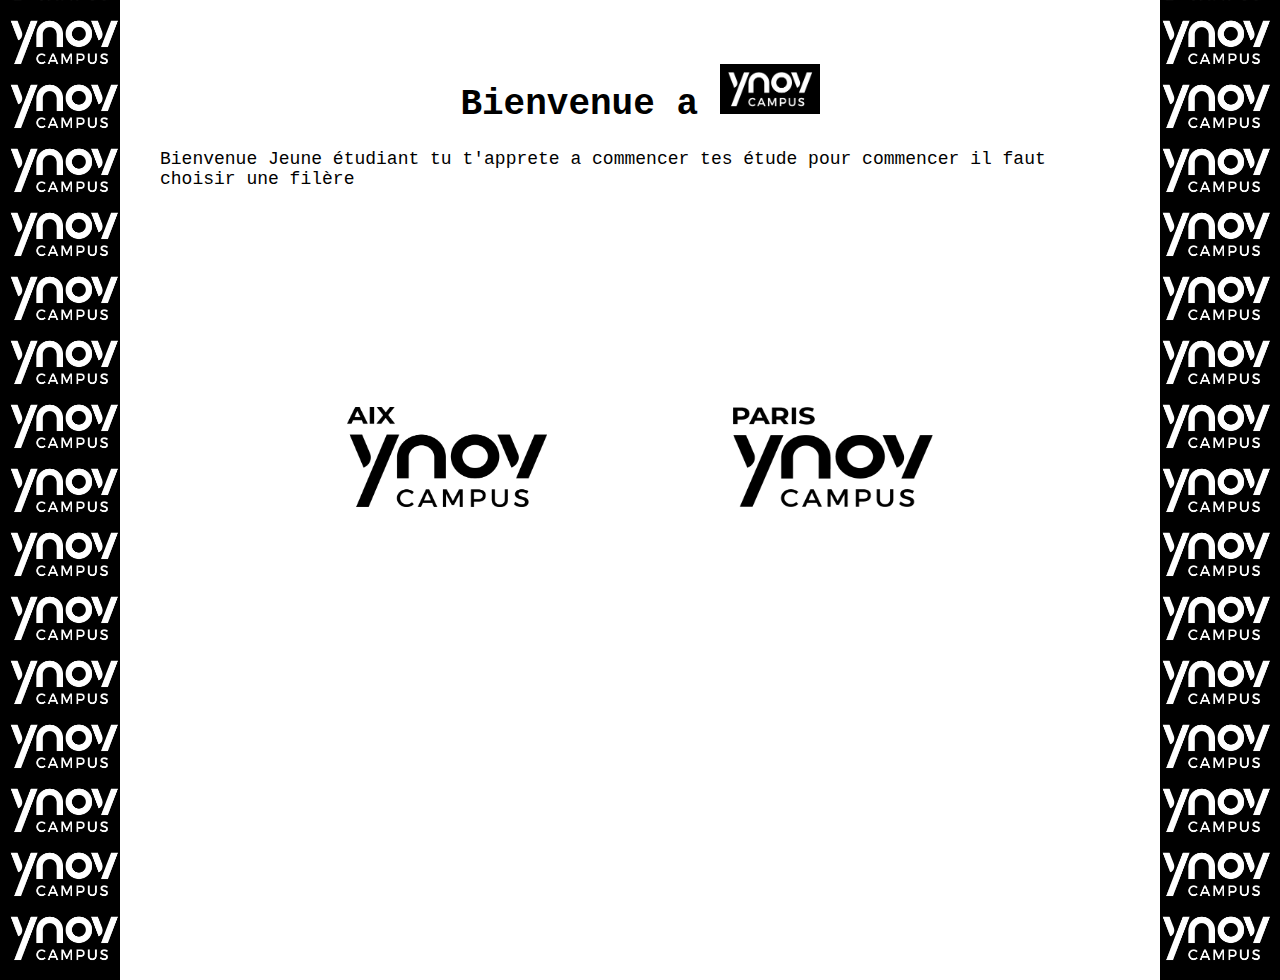
==== Index.html @ 49ea4e18 "Switch index add font familty" ====
<!DOCTYPE html>
<html lang="fr" class="ynov">

<head>
    <meta charset="UTF-8">
    <meta http-equiv="X-UA-Compatible" content="IE=edge">
    <meta name="viewport" content="width=device-width, initial-scale=1.0">
    <title>Index</title>
    <link href="Pages/style.css" rel="stylesheet" 
</head>
<body class="aix">
    <div class="logo">
        <h1> Bienvenue a <img src="src/logo_ynov_campus_rvb_blanc.jpg" alt="logo ynov" height="50" width="100"></h1>
        <!-- <img src="../src/logo_ynov_campus_rvb_blanc.jpg" alt="logo ynov" height="50" width="100"> -->
        <div class =intro">
            <div>
                Bienvenue Jeune étudiant tu t'apprete a commencer tes étude pour commencer il faut choisir une filère 
            </div>  
        </div>
    </div>
    <div class ="cp">
        <div class="campus">
            <a href="Pages/Page_Aix.html" ><img src="src/logo_ynov_campus_aix-en-provence.png" alt="Logo aix"height="100" width="200"></a>
            <a href="Pages/Page_Paris.html" ><img src="src/logo_ynov_campus_paris.png" alt="logo Paris" height="100" width="200"></a>
        </div>
    </div>
</body>
</html>
---- Pages/style.css ----
*{
    overflow: hidden;
}

.fl{
    background-image: url([data-uri]);
    background-position: left;
    background-size: 10%;
}

.ynov{
    background-image: url(../src/logo_ynov_campus_rvb_blanc.jpg);
    background-position: left;
    background-size: 10%;
    font-family: 'Courier New', Courier, monospace;
    font-size: large;
}

.aix{
    position: relative;
    background-color: white ;
    border: 40px solid white;
    width: 75%;
    height: 100vh;
    margin: auto;
    display: flex;
    flex-direction: column;
    justify-content: flex-start;
}

.ctn-btn{
    display: flex;
    justify-content: center;
}

 .button {
    display: inline;
    background-color: #1c87c9;
    box-shadow: 0 5px 0 #105cad;
    color: white;
    padding: 10px 15px;
    position: relative;
    text-decoration: none;

}

.ch-pg{
    position: relative;
    display: flex  ;
    flex-direction: column;
    justify-content: space-evenly;

}

.logo{
    position: relative; 
    display: flex;
    flex-direction: column;
    justify-content: space-around;
    align-items: center;
} 

 .campus{
    width: 100%;
    position:relative;
    display: flex;
    justify-content: space-evenly;
} 

.cp{
    width: 100%;
    height: 60%;
    display: flex;
    align-items: center;
}

.intro{
    display: flex;
    align-items: center;
}
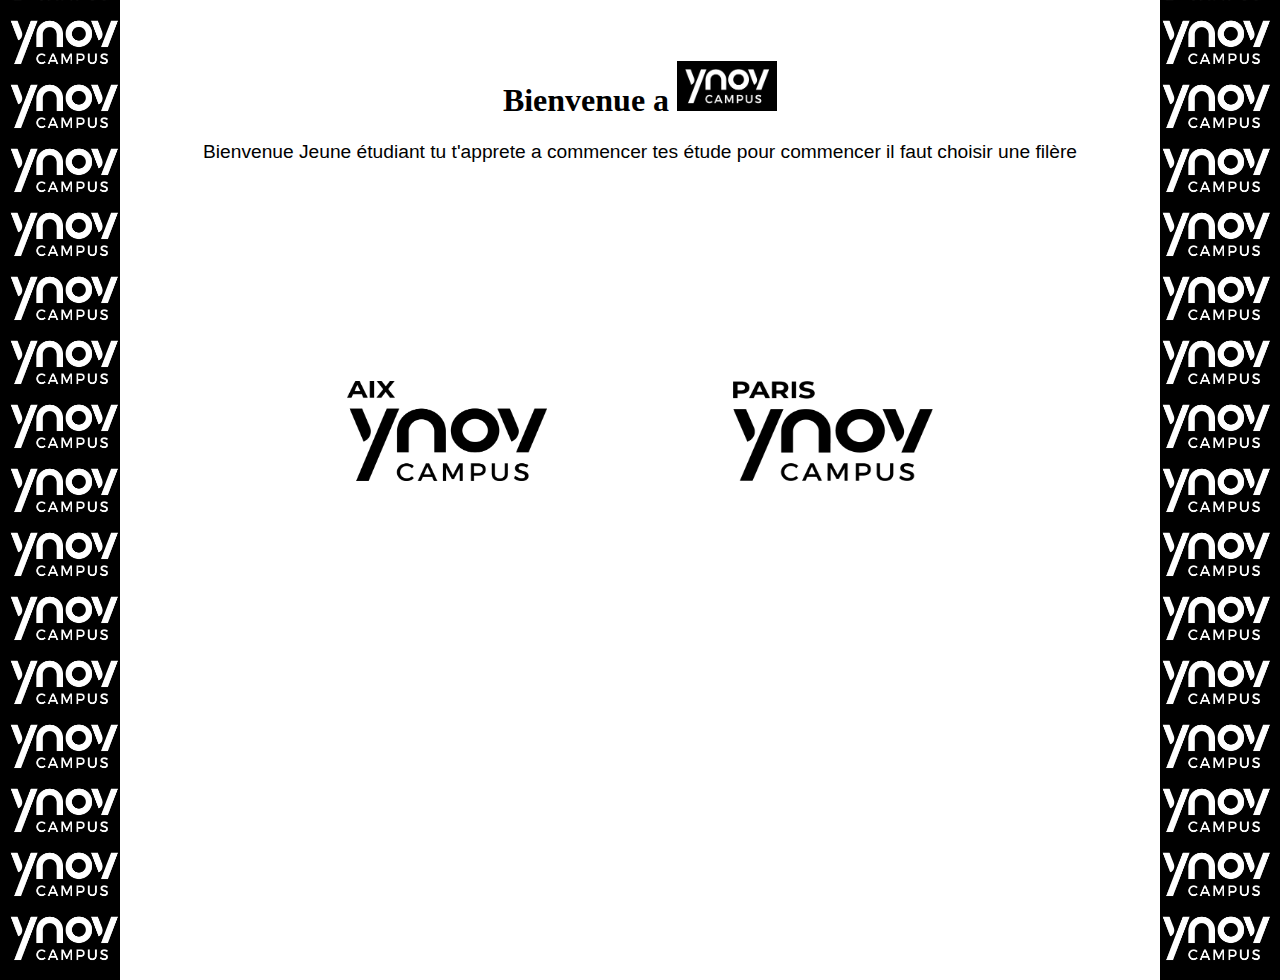
==== commit eacda41c: "change index" ====
--- a/Index.html
+++ b/Index.html
@@ -12,7 +12,7 @@
     <div class="logo">
         <h1> Bienvenue a <img src="src/logo_ynov_campus_rvb_blanc.jpg" alt="logo ynov" height="50" width="100"></h1>
         <!-- <img src="../src/logo_ynov_campus_rvb_blanc.jpg" alt="logo ynov" height="50" width="100"> -->
-        <div class =intro">
+        <div class ="texte">
             <div>
                 Bienvenue Jeune étudiant tu t'apprete a commencer tes étude pour commencer il faut choisir une filère 
             </div>  
--- a/Pages/style.css
+++ b/Pages/style.css
@@ -12,8 +12,6 @@
     background-image: url(../src/logo_ynov_campus_rvb_blanc.jpg);
     background-position: left;
     background-size: 10%;
-    font-family: 'Courier New', Courier, monospace;
-    font-size: large;
 }
 
 .aix{
@@ -74,8 +72,7 @@
     align-items: center;
 }
 
-.intro{
-    display: flex;
-    align-items: center;
+.texte{
+    font-family: 'Franklin Gothic Medium', 'Arial Narrow', Arial, sans-serif;
+    font-size: larger;
 }
-
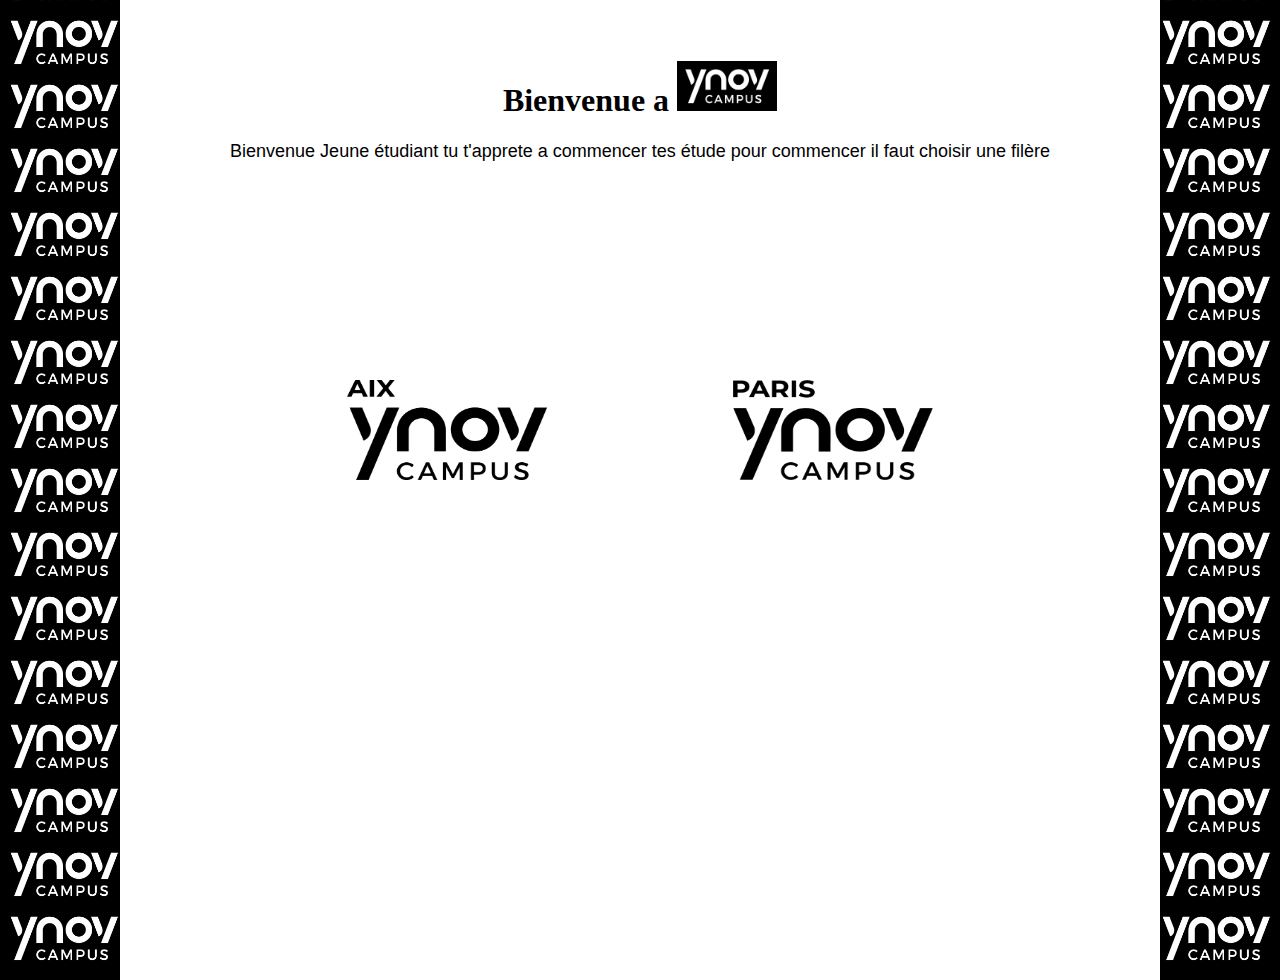
==== commit eb2c3ec4: "change page" ====
--- a/Index.html
+++ b/Index.html
@@ -5,24 +5,27 @@
     <meta charset="UTF-8">
     <meta http-equiv="X-UA-Compatible" content="IE=edge">
     <meta name="viewport" content="width=device-width, initial-scale=1.0">
-    <title>Index</title>
-    <link href="Pages/style.css" rel="stylesheet" 
-</head>
+    <title>index</title>
+    <link href="Pages/style.css" rel="stylesheet" </head>
+
 <body class="aix">
     <div class="logo">
         <h1> Bienvenue a <img src="src/logo_ynov_campus_rvb_blanc.jpg" alt="logo ynov" height="50" width="100"></h1>
         <!-- <img src="../src/logo_ynov_campus_rvb_blanc.jpg" alt="logo ynov" height="50" width="100"> -->
-        <div class ="texte">
+        <div class="texte">
             <div>
-                Bienvenue Jeune étudiant tu t'apprete a commencer tes étude pour commencer il faut choisir une filère 
-            </div>  
+                Bienvenue Jeune étudiant tu t'apprete a commencer tes étude pour commencer il faut choisir une filère
+            </div>
         </div>
     </div>
-    <div class ="cp">
+    <div class="cp">
         <div class="campus">
-            <a href="Pages/Page_Aix.html" ><img src="src/logo_ynov_campus_aix-en-provence.png" alt="Logo aix"height="100" width="200"></a>
-            <a href="Pages/Page_Paris.html" ><img src="src/logo_ynov_campus_paris.png" alt="logo Paris" height="100" width="200"></a>
+            <a href="Pages/Page_Aix.html"><img src="src/logo_ynov_campus_aix-en-provence.png" alt="Logo aix"
+                    height="100" width="200"></a>
+            <a href="Pages/Page_Paris.html"><img src="src/logo_ynov_campus_paris.png" alt="logo Paris" height="100"
+                    width="200"></a>
         </div>
     </div>
 </body>
+
 </html>--- a/Pages/style.css
+++ b/Pages/style.css
@@ -74,5 +74,5 @@
 
 .texte{
     font-family: 'Franklin Gothic Medium', 'Arial Narrow', Arial, sans-serif;
-    font-size: larger;
+    font-size: large;
 }
